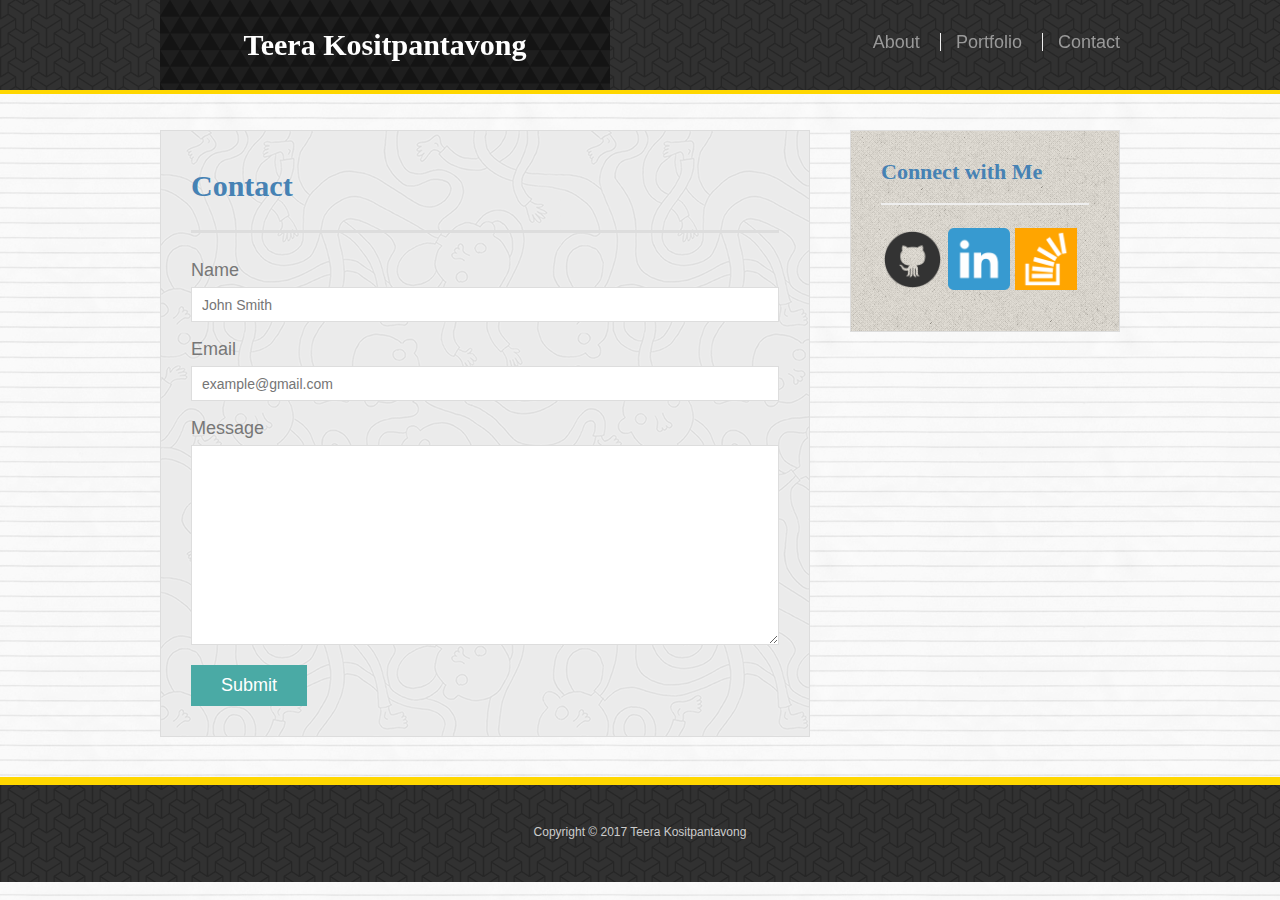
==== contact.html @ bf8c19bd "after got solution" ====
<!doctype html>
<html lang="en-us">

<head>
  <meta charset="UTF-8">
  <title>Contact | Teera Kositpantavong</title>
  <link rel="stylesheet" type="text/css" href="assets/css/reset.css">
  <link rel="stylesheet" type="text/css" href="assets/css/style.css">
</head>

<body>

  <header id="masthead">
    <div class="container">
      <a href="index.html" id="logo">Teera Kositpantavong</a>
      <nav>
        <a href="index.html">About</a>
        <a href="portfolio.html">Portfolio</a>
        <a href="contact.html">Contact</a>
      </nav>
    </div>
  </header>

  <div id="main-container" class="container">
    <section class="main-section">
      <h1>Contact</h1>

      <form id="contact-form">
        <ul>
          <li>
            <label for="name">Name</label>
            <input type="text" id="name" name="name" placeholder="John Smith" required="required">
          </li>
          <li>
            <label for="email">Email</label>
            <input type="email" id="email" name="email" placeholder="example@gmail.com" required="required">
          </li>
          <li>
            <label for="message">Message</label>
            <textarea id="message" name="message" required="required"></textarea>
          </li>
        </ul>
        <input type="submit">
      </form>

    </section>

    <section class="sidebar">
      <div id="connect">
        <h2>Connect with Me</h2>

        <a href="#"><img src="assets/images/if_github_circle_color_107173.png" class="social" alt="GitHub" /></a>
        <a href="#"><img src="assets/images/if_linkedin_1807540.png" class="social" alt="LinkedIn" /></a>
        <a href="#"><img src="assets/images/if_stackoverflow_273179.png" class="social" alt="Stack Overflow" /></a>
      </div>
    </section>
  </div>

  <footer>
    <div class="container">
      Copyright &copy; 2017 Teera Kositpantavong
    </div>
  </footer>
</body>

</html>
---- assets/css/style.css ----
body {
  font-family: Arial, "Helvetica Neue", Helvetica, sans-serif;
  font-size: 18px;
  line-height: 34px;
  color: #777;
  background: url("../images/lined_paper.png");
}

* {
  box-sizing: border-box;
  margin: 0;
}

/* sticky footer styling */

/* http://ryanfait.com/html5-sticky-footer/ */

html,
body {
  height: 100%;
}

.wrapper {
  height: auto !important;
  height: 100%;
  min-height: 100%;
  margin: 0 auto -105px;
}

footer,
.push {

  height: 105px;
}

/* end sticky footer styling */

/* start hover styling */

#logo:hover,
input[type=submit]:hover {
  background: #5e7f7e;
}

nav a:hover {
  color: #5e7f7e;
}

.social:hover {
  cursor: pointer;
  opacity: 0.8;
}

/* end hover styling */

/* general styling */

.container {
  width: 100%;
  max-width: 960px;
  margin: 0 auto;
  clear: both;

}

h1,
h2,
h3,
p {
  margin-bottom: 20px;
}

p:last-child {
  margin-bottom: 0;
}

h1,
h2,
h3 {
  font-family: Georgia, Times, "Times New Roman", serif;
  font-weight: 700;
  color: steelblue;
}

h1 {
  padding-bottom: 20px;
  font-size: 30px;
  line-height: 49px;
  border-bottom: 3px solid #ddd;
}

h2,
h3 {
  font-size: 22px;
}

/* header */

#masthead {
  position: fixed;
  z-index: 99;
  width: 100%;
  margin: 0 0 30px;
  overflow: auto;
  color: #fff;
  border-bottom: 4px solid gold;
  /*background*/
background: url("../images/escheresque_ste.png");

}

#logo {
  float: left;
  width: 450px;
  height: 90px;
  font-family: Georgia, Times, "Times New Roman", serif;
  font-size: 30px;
  font-weight: 700;
  line-height: 90px;
  color: white;
  text-align: center;
  text-decoration: none;
  background: url("../images/dark-triangles.png");
}



nav {
  float: right;
  margin-top: 25px;
}

nav a {
  display: inline-block;
  padding-left: 15px;
  margin-left: 15px;
  line-height: 18px;
  color: #999;
  text-decoration: none;
  border-left: 1px solid #efefef;
}

nav a:first-child {
  border-left: 0 none;
}

/* footer */

footer {
  padding: 30px 0;
  clear: both;
  font-size: 12px;
  color: #fff;
  color: #ccc;
  text-align: center;
  background: url("../images/escheresque_ste.png");
  border-top: 8px solid gold;
}

/* sidebar */

.sidebar {
  float: right;
  width: 100%;
  max-width: 270px;
  padding: 30px;
  margin-bottom: 20px;
  background: url("../images/bedge_grunge.png");
  border: 1px solid #ddd;
}

h3,
.sidebar h2 {
  padding-bottom: 20px;
  margin-bottom: 15px;
  line-height: 22px;
  border-bottom: 2px solid #eee;
}

.social {
  width: 62px;
  height: 62px;
  margin-top: 8px;
  margin-right: 5px;
}

.social:last-child {
  margin-right: 0;
}

/* main */

#main-container {
  padding-top: 130px;
}

.main-section {
  float: left;
  width: 100%;
  max-width: 650px;
  padding: 30px;
  margin: 0 0 40px;
  background: url("../images/ignasi_pattern_s.png");
  border: 1px solid #ddd;
}
/*Portfolio*/
.work {
  position: relative;
  float: left;
  width: 274px;
  margin: 20px 0 25px;
  overflow: auto;
}

.work:nth-child(even) {
  margin-right: 40px;
}

.work img {
  width: 100%;
  border: 0 none;
  opacity: 0.8;
}

.work h3 {
  position: absolute;
  bottom: 20px;
  width: 100%;
  padding: 15px;
  margin-bottom: 0;
  font-weight: 300;
  line-height: 30px;
  color: #fff;
  text-align: center;
  background: #4aaaa5;
  border-bottom: 0;
}
.auth-image {
  float: left;
  width: 200px;
  height: auto;
  margin-top: 10px;
  margin-right: 25px;
}


/* contact page */

#contact-form ul {
  margin-bottom: 20px;
}

#contact-form li {
  margin-bottom: 10px;
}

label,
input[type=text],
input[type=email],
textarea {
  display: block;
  width: 100%;
}

input[type=text],
input[type=email],
textarea {
  height: 35px;
  padding: 0 10px;
  font-size: 14px;
  border: 1px solid #ddd;
}

textarea {
  height: 200px;
}

input[type=submit] {
  padding: 10px 30px;
  font-size: 18px;
  color: #fff;
  cursor: pointer;
  background: #4aaaa5;
  border: 0 none;
}
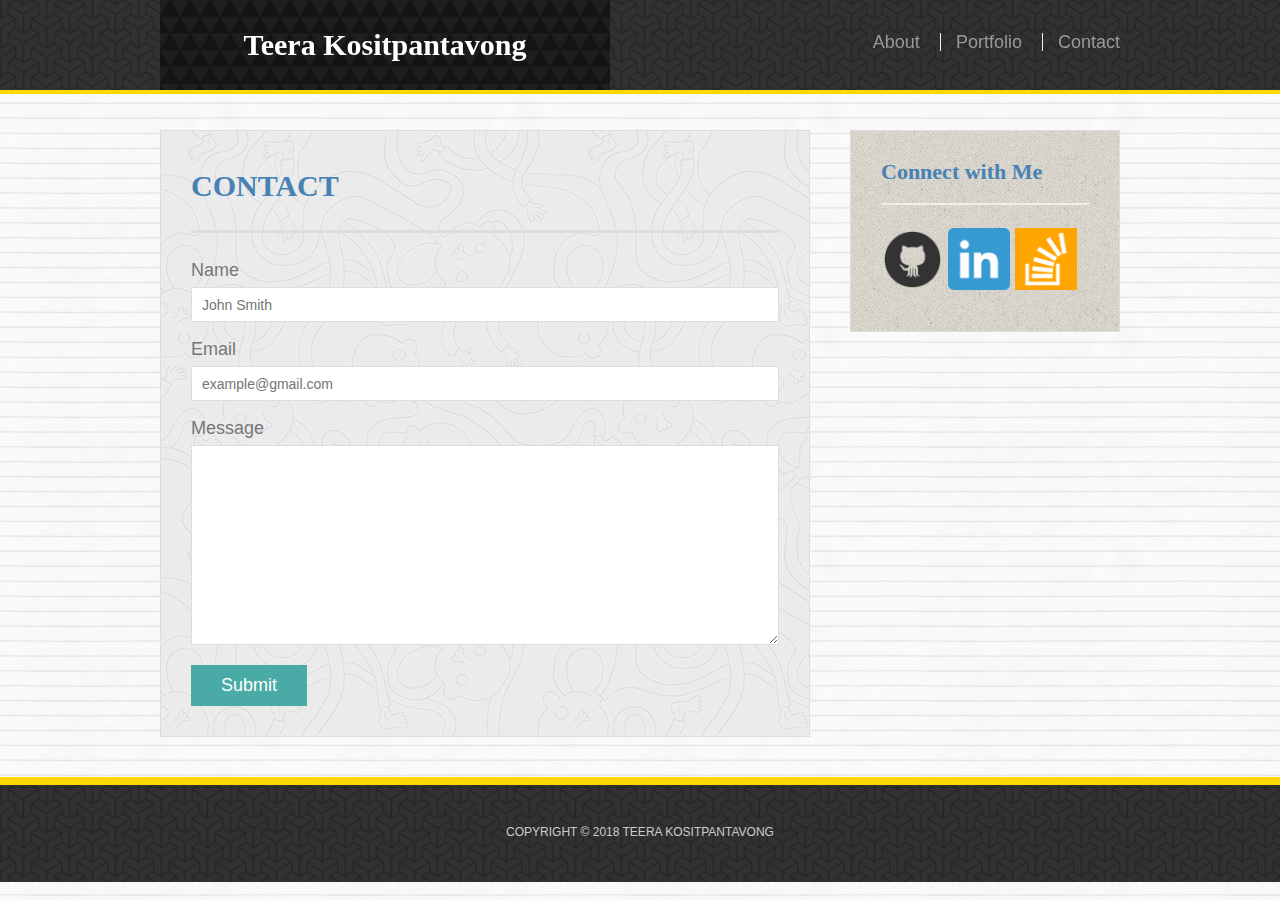
==== commit 934e762f: "Cleaning up code" ====
--- a/contact.html
+++ b/contact.html
@@ -1,66 +1,69 @@
 <!doctype html>
 <html lang="en-us">
 
-<head>
-  <meta charset="UTF-8">
-  <title>Contact | Teera Kositpantavong</title>
-  <link rel="stylesheet" type="text/css" href="assets/css/reset.css">
-  <link rel="stylesheet" type="text/css" href="assets/css/style.css">
-</head>
+    <head>
+      <meta charset="UTF-8">
+      <title>CONTACT | TEERA KOSITPANTAVONG</title>
+      <link rel="stylesheet" type="text/css" href="assets/css/reset.css">
+      <link rel="stylesheet" type="text/css" href="assets/css/style.css">
+    </head>
 
-<body>
+    <body>
+        <header id="masthead">
+         <div class="container">
+           <a href="index.html" id="logo">Teera Kositpantavong</a>
+           <!-- NavBar -->
+           <nav>
+              <a href="index.html">About</a>
+              <a href="portfolio.html">Portfolio</a>
+              <a href="contact.html">Contact</a>
+            </nav>
+          </div>
+        </header>
 
-  <header id="masthead">
-    <div class="container">
-      <a href="index.html" id="logo">Teera Kositpantavong</a>
-      <nav>
-        <a href="index.html">About</a>
-        <a href="portfolio.html">Portfolio</a>
-        <a href="contact.html">Contact</a>
-      </nav>
-    </div>
-  </header>
+        <div id="main-container" class="container">
+            <!-- Main Section -->
+            <section class="main-section">
+                <h1>CONTACT</h1>
+                <!-- Form -->
+                <form id="contact-form">
+                  <ul>
+                      <!-- Name -->
+                      <li>
+                      <label for="name">Name</label>
+                      <input type="text" id="name" name="name" placeholder="John Smith" required="required">
+                      </li>
+                      <!-- Email -->
+                      <li>
+                      <label for="email">Email</label>
+                      <input type="email" id="email" name="email" placeholder="example@gmail.com" required="required">
+                      </li>
+                      <!-- Message -->
+                      <li>
+                      <label for="message">Message</label>
+                      <textarea id="message" name="message" required="required"></textarea>
+                      </li>
+                  </ul>
+                  <!-- Submit Button -->
+                  <input type="submit">
+                 </form>
+            </section>
+            <!-- Sidebar Section -->
+            <section class="sidebar">
+                <div id="connect">
+                   <h2>Connect with Me</h2>
+                    <a href="#"><img src="assets/images/if_github_circle_color_107173.png" class="social" alt="GitHub" /></a>
+                    <a href="#"><img src="assets/images/if_linkedin_1807540.png" class="social" alt="LinkedIn" /></a>
+                    <a href="#"><img src="assets/images/if_stackoverflow_273179.png" class="social" alt="Stack Overflow" /></a>
+                </div>
+            </section>
+        </div>
+        <!-- Footer Section -->
+        <footer>
+         <div class="container">
+           COPYRIGHT &copy; 2018 TEERA KOSITPANTAVONG
+          </div>
+        </footer>
 
-  <div id="main-container" class="container">
-    <section class="main-section">
-      <h1>Contact</h1>
-
-      <form id="contact-form">
-        <ul>
-          <li>
-            <label for="name">Name</label>
-            <input type="text" id="name" name="name" placeholder="John Smith" required="required">
-          </li>
-          <li>
-            <label for="email">Email</label>
-            <input type="email" id="email" name="email" placeholder="example@gmail.com" required="required">
-          </li>
-          <li>
-            <label for="message">Message</label>
-            <textarea id="message" name="message" required="required"></textarea>
-          </li>
-        </ul>
-        <input type="submit">
-      </form>
-
-    </section>
-
-    <section class="sidebar">
-      <div id="connect">
-        <h2>Connect with Me</h2>
-
-        <a href="#"><img src="assets/images/if_github_circle_color_107173.png" class="social" alt="GitHub" /></a>
-        <a href="#"><img src="assets/images/if_linkedin_1807540.png" class="social" alt="LinkedIn" /></a>
-        <a href="#"><img src="assets/images/if_stackoverflow_273179.png" class="social" alt="Stack Overflow" /></a>
-      </div>
-    </section>
-  </div>
-
-  <footer>
-    <div class="container">
-      Copyright &copy; 2017 Teera Kositpantavong
-    </div>
-  </footer>
-</body>
-
+    </body>
 </html>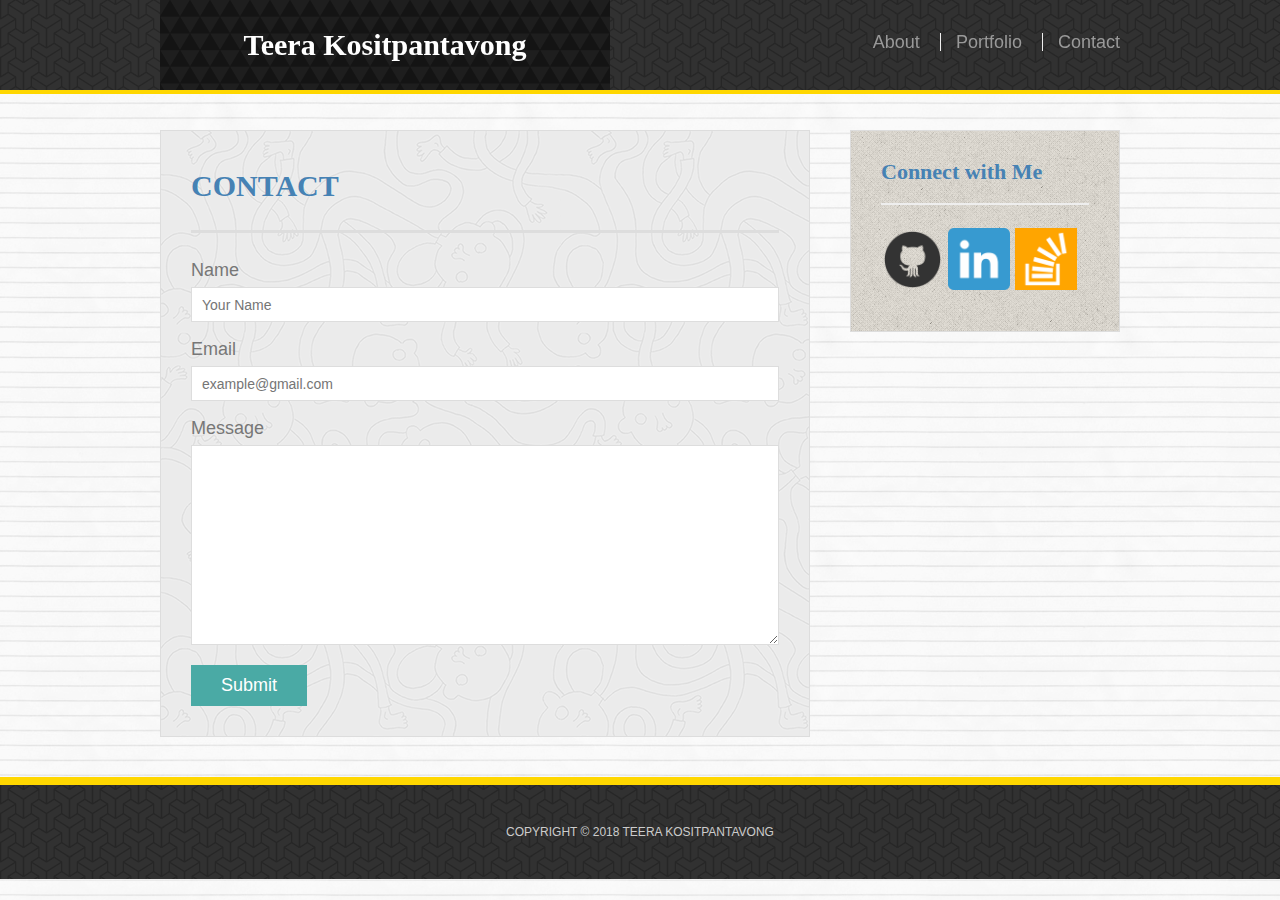
==== commit 07a06abf: "Cleaning Up Code" ====
--- a/contact.html
+++ b/contact.html
@@ -31,7 +31,7 @@
                       <!-- Name -->
                       <li>
                       <label for="name">Name</label>
-                      <input type="text" id="name" name="name" placeholder="John Smith" required="required">
+                      <input type="text" id="name" name="name" placeholder="Your Name" required="required">
                       </li>
                       <!-- Email -->
                       <li>
@@ -48,6 +48,7 @@
                   <input type="submit">
                  </form>
             </section>
+
             <!-- Sidebar Section -->
             <section class="sidebar">
                 <div id="connect">
--- a/assets/css/style.css
+++ b/assets/css/style.css
@@ -1,3 +1,5 @@
+
+
 body {
   font-family: Arial, "Helvetica Neue", Helvetica, sans-serif;
   font-size: 18px;
@@ -11,12 +13,7 @@
   margin: 0;
 }
 
-/* sticky footer styling */
-
-/* http://ryanfait.com/html5-sticky-footer/ */
-
-html,
-body {
+html,body {
   height: 100%;
 }
 
@@ -27,16 +24,10 @@
   margin: 0 auto -105px;
 }
 
-footer,
-.push {
-
-  height: 105px;
-}
-
-/* end sticky footer styling */
-
-/* start hover styling */
-
+
+/*==================================
+              Hover State 
+===================================*/
 #logo:hover,
 input[type=submit]:hover {
   background: #5e7f7e;
@@ -48,19 +39,18 @@
 
 .social:hover {
   cursor: pointer;
-  opacity: 0.8;
-}
-
-/* end hover styling */
-
-/* general styling */
-
+  opacity: 0.2;
+}
+
+
+/*=================================
+            General CSS 
+==================================*/
 .container {
   width: 100%;
   max-width: 960px;
   margin: 0 auto;
   clear: both;
-
 }
 
 h1,
@@ -94,8 +84,9 @@
   font-size: 22px;
 }
 
-/* header */
-
+/*==================================
+              Header 
+===================================*/
 #masthead {
   position: fixed;
   z-index: 99;
@@ -105,7 +96,7 @@
   color: #fff;
   border-bottom: 4px solid gold;
   /*background*/
-background: url("../images/escheresque_ste.png");
+  background: url("../images/escheresque_ste.png");
 
 }
 
@@ -144,21 +135,27 @@
   border-left: 0 none;
 }
 
-/* footer */
-
-footer {
-  padding: 30px 0;
-  clear: both;
-  font-size: 12px;
-  color: #fff;
-  color: #ccc;
-  text-align: center;
-  background: url("../images/escheresque_ste.png");
-  border-top: 8px solid gold;
-}
-
-/* sidebar */
-
+
+/*=================================
+           Main Section
+==================================*/
+#main-container {
+  padding-top: 130px;
+}
+
+.main-section {
+  float: left;
+  width: 100%;
+  max-width: 650px;
+  padding: 30px;
+  margin: 0 0 40px;
+  background: url("../images/ignasi_pattern_s.png");
+  border: 1px solid #ddd;
+}
+
+/*=================================
+           Sidebar Section
+==================================*/
 .sidebar {
   float: right;
   width: 100%;
@@ -188,22 +185,9 @@
   margin-right: 0;
 }
 
-/* main */
-
-#main-container {
-  padding-top: 130px;
-}
-
-.main-section {
-  float: left;
-  width: 100%;
-  max-width: 650px;
-  padding: 30px;
-  margin: 0 0 40px;
-  background: url("../images/ignasi_pattern_s.png");
-  border: 1px solid #ddd;
-}
-/*Portfolio*/
+/*=================================
+          Portfolio Page
+==================================*/
 .work {
   position: relative;
   float: left;
@@ -235,6 +219,7 @@
   background: #4aaaa5;
   border-bottom: 0;
 }
+
 .auth-image {
   float: left;
   width: 200px;
@@ -244,8 +229,9 @@
 }
 
 
-/* contact page */
-
+/*==================================
+           Contact Page 
+===================================*/
 #contact-form ul {
   margin-bottom: 20px;
 }
@@ -283,3 +269,17 @@
   background: #4aaaa5;
   border: 0 none;
 }
+
+/*=================================
+               Footer 
+==================================*/
+footer {
+  padding: 30px 0;
+  clear: both;
+  font-size: 12px;
+  color: #fff;
+  color: #ccc;
+  text-align: center;
+  background: url("../images/escheresque_ste.png");
+  border-top: 8px solid gold;
+}